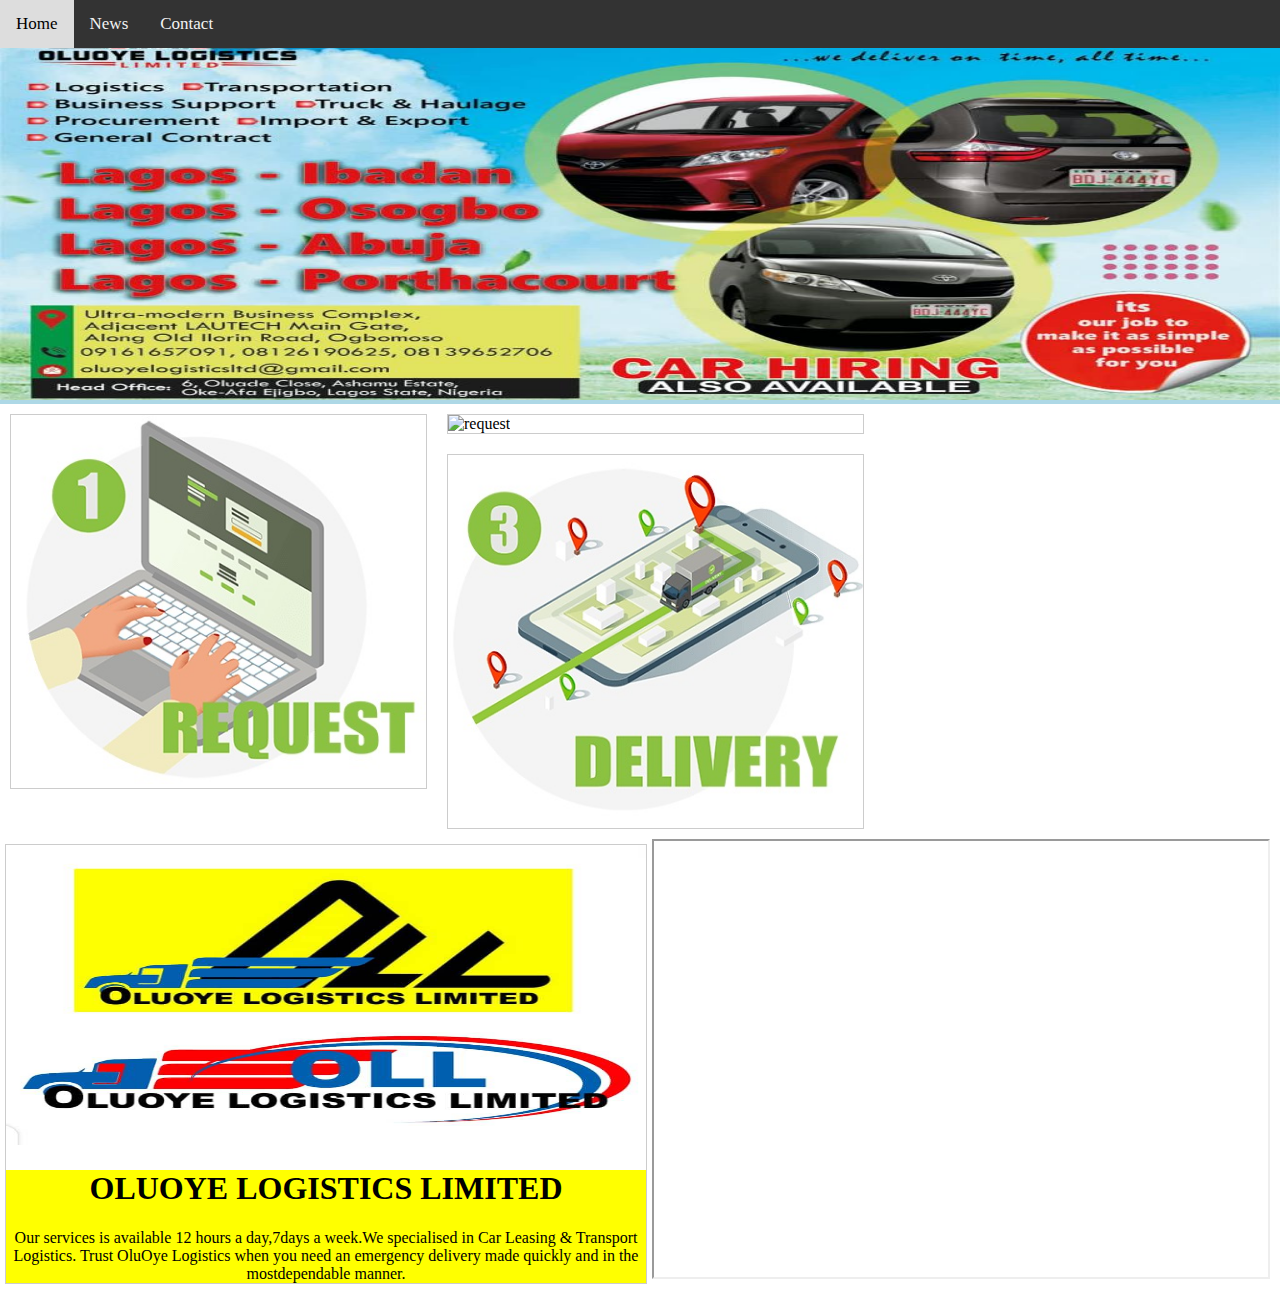
==== index.html @ beaea0a8 "Create index.html" ====
<!DOCTYPE html>
<html>
<head>
<meta name="viewport" content="width=device-width, initial-scale=1">
<link rel="stylesheet" type="text/css" href="log2.css">

</head>
<body>

<div class="navbar">
  <a href="#home">Home</a>
  <a href="#news">News</a>
  <a href="#contact">Contact</a>
</div>

<div class="main">
<img src="img1.jpg " width="100%" alt="header" height="400">
</div>
<div id="request">
<div class="gallery1">
 <img src="Request11.jpg" alt="request" width="600" height="400">
</div>

<div class="gallery1">
 <img src="pickup22.jpg" alt="request" width="600" height="400">
 </div>

<div class="gallery1">
<img src="Delivery33.jpg" alt="pick" width="600" height="400">
  </div>
</div>
<div class="gallery">
  <img src="img2.jpg" alt="Cinque Terre" width="600" height="400">
 
  <div class="desc"><h1 align="center">OLUOYE LOGISTICS LIMITED</h1>
Our services is available 12 hours a day,7days a week.We specialised in Car Leasing & Transport Logistics.
Trust OluOye Logistics when you need an emergency delivery made quickly and in the mostdependable manner.</div>
</div
<div id"video">
<iframe src="https://drive.google.com/file/d/1n1-w28eQ6KrS6mX26C2KKj4E3sBsXDbc/preview" width="48%" height="436" margin-top="3px"
 allow="autoplay"></iframe>
</div>
</body>


</html>
---- log2.css ----
body {margin:0;}

.navbar {
  overflow: hidden;
  background-color: #333;
  position: fixed;
  top: 0;
  width: 100%;
}

.navbar a {
  float: left;
  display: block;
  color: #f2f2f2;
  text-align: center;
  padding: 14px 16px;
  text-decoration: none;
  font-size: 17px;
}

.navbar a:hover {
  background: #ddd;
  color: black;
}

.main {
background-color:#ADD8E6;
  height: auto; /* Used in this example to enable scrolling */
  }
 
   #contentmain{background-color:#ADD8E6;
  width:100%;
  height:auto;
  }
 
 
  #content1{background-color:#ADD8E6;
  width:40%;
  height:200px;
  color:black;
  line-height:1.6;
  float:left;
  }
  #content2{background-color:#ADD8E6;
  width:60%;
  height:200px;
  color:black;
  line-height:1.6;
  float:right;}
  
 div.gallery {
  margin: 5px;
  border: 1px solid #ccc;
  float: left;
  width: 50%;
}

div.gallery:hover {
  border: 1px solid #777;
}

div.gallery img {
  width: 100%;
  height: 300px;
}

div.desc {
 
  text-align: center;
  background-color:yellow;
}

#video {
margin-top:2px;
float:right;
height:auto;
width:50%;
}

div.gallery1 {
  margin: 10px;
  border: 1px solid #ccc;
  float: left;
  width: 415px;
}

div.gallery1:hover {
  border: 1px solid #777;
}

div.gallery1 img {
  width: 100%;
  height: auto;
}
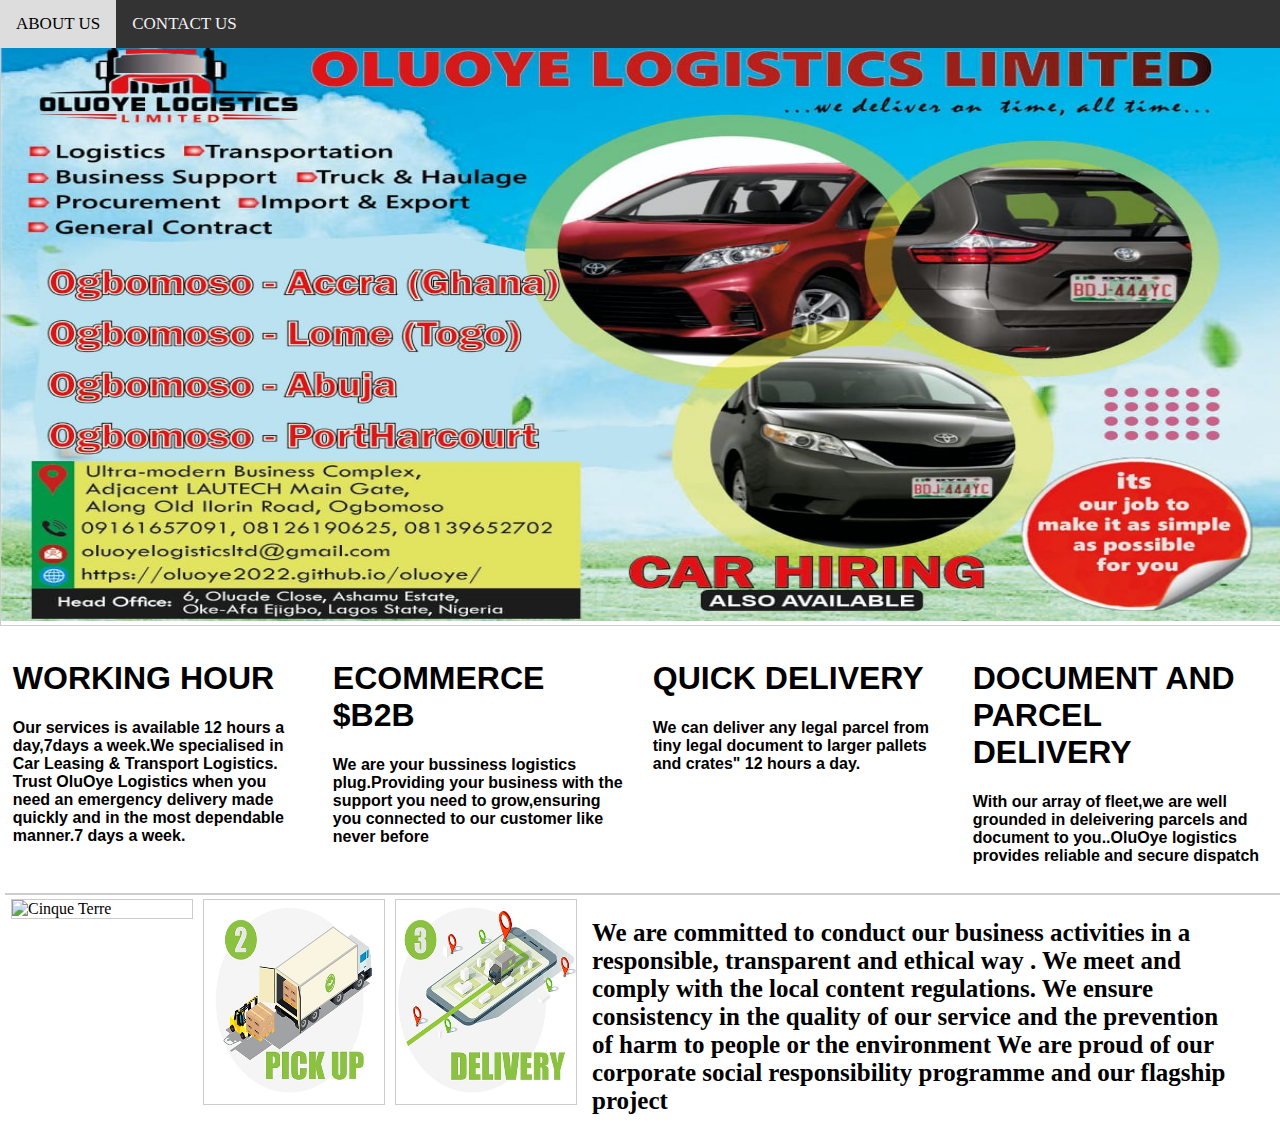
==== commit fd089cd3: "Add files via upload" ====
--- a/index.html
+++ b/index.html
@@ -1,46 +1,60 @@
-<!DOCTYPE html>
-<html>
-<head>
-<meta name="viewport" content="width=device-width, initial-scale=1">
-<link rel="stylesheet" type="text/css" href="log2.css">
-
-</head>
-<body>
-
-<div class="navbar">
-  <a href="#home">Home</a>
-  <a href="#news">News</a>
-  <a href="#contact">Contact</a>
-</div>
-
-<div class="main">
-<img src="img1.jpg " width="100%" alt="header" height="400">
-</div>
-<div id="request">
-<div class="gallery1">
- <img src="Request11.jpg" alt="request" width="600" height="400">
-</div>
-
-<div class="gallery1">
- <img src="pickup22.jpg" alt="request" width="600" height="400">
- </div>
-
-<div class="gallery1">
-<img src="Delivery33.jpg" alt="pick" width="600" height="400">
-  </div>
-</div>
-<div class="gallery">
-  <img src="img2.jpg" alt="Cinque Terre" width="600" height="400">
- 
-  <div class="desc"><h1 align="center">OLUOYE LOGISTICS LIMITED</h1>
-Our services is available 12 hours a day,7days a week.We specialised in Car Leasing & Transport Logistics.
-Trust OluOye Logistics when you need an emergency delivery made quickly and in the mostdependable manner.</div>
-</div
-<div id"video">
-<iframe src="https://drive.google.com/file/d/1n1-w28eQ6KrS6mX26C2KKj4E3sBsXDbc/preview" width="48%" height="436" margin-top="3px"
- allow="autoplay"></iframe>
-</div>
-</body>
-
-
-</html>
+<!DOCTYPE html>
+<html>
+<head>
+<meta name="viewport" content="width=device-width, initial-scale=1">
+<link rel="stylesheet" type="text/css" href="log2.css">
+
+</head>
+<body>
+
+<div class="navbar">
+  <a href="AboutUs.html">ABOUT US</a>
+  <a href="contactus.html">CONTACT US</a>
+</div>
+
+
+<div id="gallery1">
+<img src="img1.jpg" alt="banner" width="600" height="400">
+</div>
+<div class="new"> <h1>WORKING HOUR</h1>
+  <p><strong>Our services is available 12 hours a day,7days a week.We specialised in Car Leasing & Transport Logistics. Trust OluOye Logistics when you need an emergency delivery made quickly and in the most dependable manner.7 days a week.</strong></p></div>
+<div class="new">  <h1>ECOMMERCE $B2B</h1>
+  <p><strong>We are your bussiness logistics plug.Providing your business with the support you need to grow,ensuring you connected to our customer like never before</strong></p></div>
+<div class="new"> <h1>QUICK DELIVERY</h1>
+  <p>We can deliver any legal parcel from tiny legal document to larger pallets and crates&quot; 12 hours a day.</p></div>
+<div class="new"><h1>DOCUMENT AND PARCEL DELIVERY</h1>
+  <p>With our array of fleet,we are well grounded in deleivering parcels and document to you..OluOye logistics provides reliable and secure dispatch</p></div>
+</div>
+
+
+
+<div class="content">
+<div class="gallery">
+ <img src="request11.jpg" alt="Cinque Terre" width="600" height="400">
+ </div>
+
+<div class="gallery">
+<img src="Pickup22.jpg" alt="Forest" width="600" height="400">
+</div>
+
+<div class="gallery">
+ <img src="Delivery33.jpg" alt="DELIVERY" width="600" height="400">
+</div>
+
+<div class="gallery3">
+<p><strong>We are committed to conduct our business activities in a responsible, transparent and ethical way . We meet and comply with the local content regulations.
+
+We  ensure consistency in the quality of our service and the prevention of harm to people or the environment
+
+We are proud of our corporate social responsibility programme and our flagship project</strong></p>
+</div>
+</div>
+
+
+
+
+
+</body>
+</html>
+
+
--- a/log2.css
+++ b/log2.css
@@ -1,96 +1,171 @@
-
-
-body {margin:0;}
-
-.navbar {
-  overflow: hidden;
-  background-color: #333;
-  position: fixed;
-  top: 0;
-  width: 100%;
-}
-
-.navbar a {
-  float: left;
-  display: block;
-  color: #f2f2f2;
-  text-align: center;
-  padding: 14px 16px;
-  text-decoration: none;
-  font-size: 17px;
-}
-
-.navbar a:hover {
-  background: #ddd;
-  color: black;
-}
-
-.main {
-background-color:#ADD8E6;
-  height: auto; /* Used in this example to enable scrolling */
-  }
- 
-   #contentmain{background-color:#ADD8E6;
-  width:100%;
-  height:auto;
-  }
- 
- 
-  #content1{background-color:#ADD8E6;
-  width:40%;
-  height:200px;
-  color:black;
-  line-height:1.6;
-  float:left;
-  }
-  #content2{background-color:#ADD8E6;
-  width:60%;
-  height:200px;
-  color:black;
-  line-height:1.6;
-  float:right;}
-  
- div.gallery {
-  margin: 5px;
-  border: 1px solid #ccc;
-  float: left;
-  width: 50%;
-}
-
-div.gallery:hover {
-  border: 1px solid #777;
-}
-
-div.gallery img {
-  width: 100%;
-  height: 300px;
-}
-
-div.desc {
- 
-  text-align: center;
-  background-color:yellow;
-}
-
-#video {
-margin-top:2px;
-float:right;
-height:auto;
-width:50%;
-}
-
-div.gallery1 {
-  margin: 10px;
-  border: 1px solid #ccc;
-  float: left;
-  width: 415px;
-}
-
-div.gallery1:hover {
-  border: 1px solid #777;
-}
-
-div.gallery1 img {
-  width: 100%;
-  height: auto;
-}
+
+
+body {margin:0;}
+
+.navbar {
+  overflow: hidden;
+  background-color: #333;
+  position: fixed;
+  top: 0;
+  width: 100%;
+ 
+}
+
+.navbar a {
+  float: left;
+  display: block;
+  color: #f2f2f2;
+  text-align: center;
+  padding: 14px 16px;
+  text-decoration: none;
+  font-size: 17px;
+}
+
+.navbar a:hover {
+  background: #ddd;
+  color: black;
+}
+
+#gallery1 {
+ 
+  border: 1px solid #ccc;
+  width: 100%;
+  height:auto;
+  margin-top:20px;
+ 
+}
+
+#gallery6 {
+ 
+  border: 1px solid #ccc;
+  width: 100%;
+  height:auto;
+  margin-top:130px;
+ 
+}
+
+
+#gallery2 {
+ border: 1px solid #ccc;
+  width: 100%;
+  height:auto;
+  margin-top:130px;
+ }
+
+#gallery1:hover {
+  border: 1px solid #777;
+}
+
+#gallery1 img {
+  width: 100%;
+  height: 600px;
+}
+
+
+
+div.gallery1 {
+ 
+  border: 1px solid #ccc;
+  float: left;
+  width: 100%;
+}
+
+div.gallery1:hover {
+  border: 1px solid #777;
+}
+
+div.gallery1 img {
+  width: 100%;
+  height: 400px;
+}
+
+div#desc {
+  padding: 15px;
+  text-align: center;
+}
+
+div.content .gallery {
+ margin: 5px;
+  border: 1px solid #ccc;
+  width: 180px;
+  float:left;
+  }
+div.content  {
+  margin: 5px;
+  border: 1px solid #ccc;
+   width: 100%;
+  height::auto;
+clear:both;
+ }
+
+.content .gallery3 {
+  float: left;
+  width: 50%;
+  height:auto;
+  padding::10px;
+  margin-left:10px;
+  font-size:25px;
+
+ }
+
+
+div.content .gallery:hover {
+  border: 1px solid #777;
+}
+
+div.content .gallery img {
+  width: 100%;
+  height: 200px;
+}
+
+div.gallery:hover {
+  border: 1px solid #777;
+}
+
+div.gallery img {
+  width: 100%;
+  height: auto;
+}
+#floa{font-family:Arial, Helvetica, sans-serif;
+background-color:white;
+font-weight:bold;
+max-height:auto;
+margin:auto;
+width:30%;
+margin-bottom:auto;
+}
+#floa1{font-family:Arial, Helvetica, sans-serif;
+background-color:white;
+font-weight:bold;
+width:100%;
+margin-bottom:auto;
+height:auto;
+float:right;
+}
+
+.new{font-family:Arial, Helvetica, sans-serif;
+background-color:white;
+font-weight:bold;
+width:23%;
+height:auto;
+float:left;
+margin:1%;
+height:auto;
+
+}
+
+@media screen and (max-width:600px) {
+ .content .gallery3, .new {
+    width: 100%;
+  }
+
+
+#video{
+	margin:auto;
+	
+	}
+	
+	.container{
+		width:900px;
+		height:auto;
+		}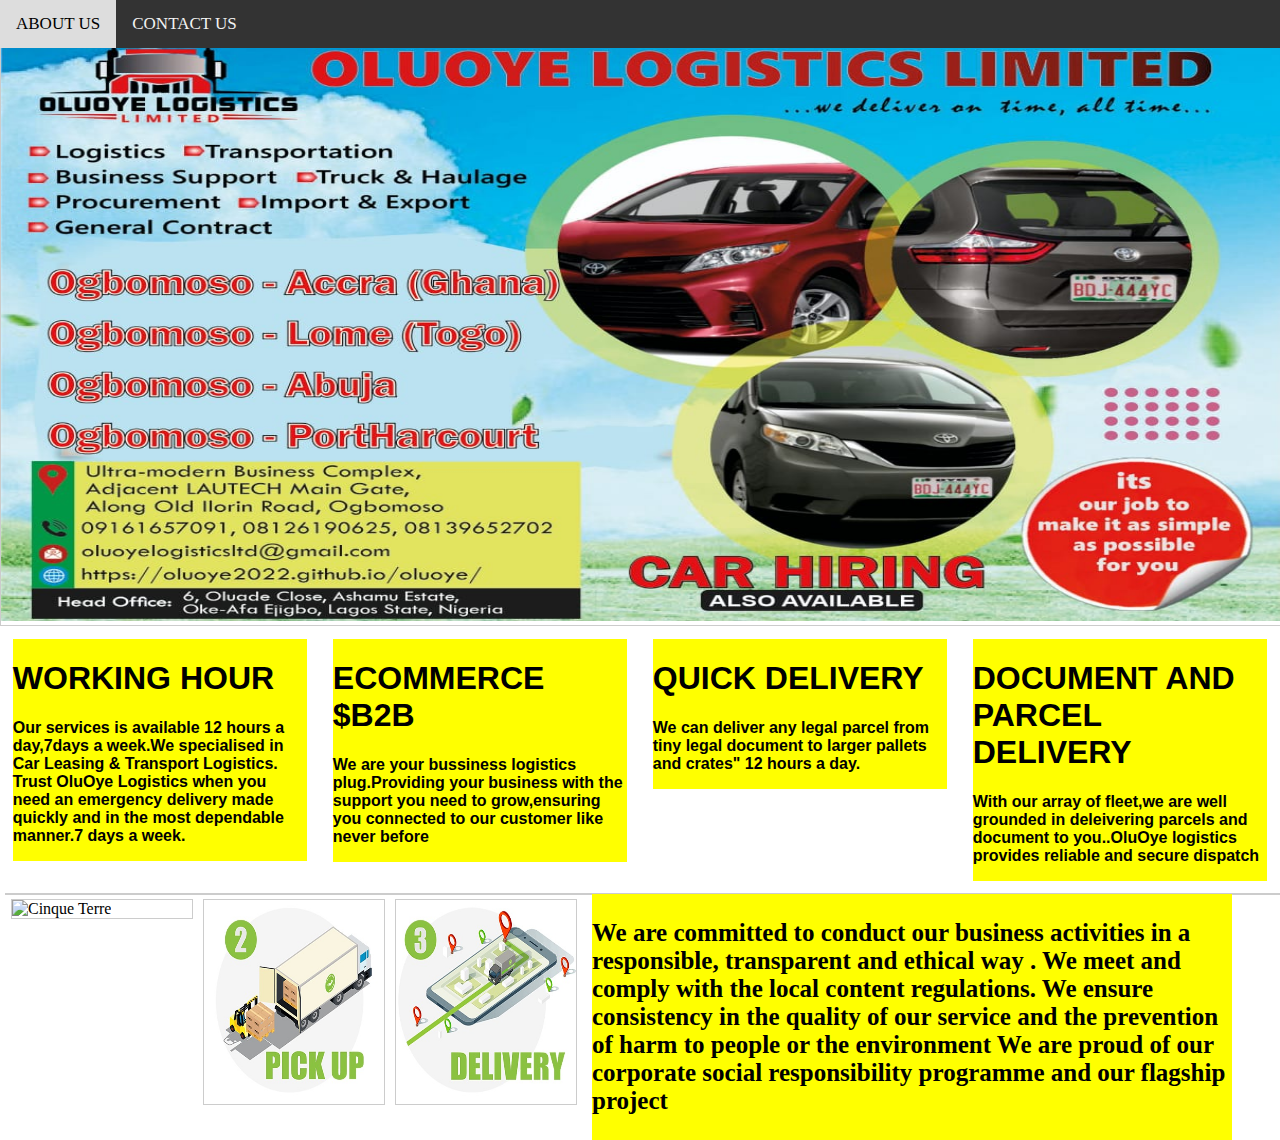
==== commit cf4d79c2: "Add files via upload" ====
--- a/index.html
+++ b/index.html
@@ -6,7 +6,7 @@
 
 </head>
 <body>
-
+<div id="container">
 <div class="navbar">
   <a href="AboutUs.html">ABOUT US</a>
   <a href="contactus.html">CONTACT US</a>
@@ -52,6 +52,7 @@
 
 
 
+</div>
 
 
 </body>
--- a/log2.css
+++ b/log2.css
@@ -105,7 +105,7 @@
   padding::10px;
   margin-left:10px;
   font-size:25px;
-
+background:yellow;
  }
 
 
@@ -144,7 +144,7 @@
 }
 
 .new{font-family:Arial, Helvetica, sans-serif;
-background-color:white;
+background-color:yellow;
 font-weight:bold;
 width:23%;
 height:auto;
@@ -160,10 +160,14 @@
   }
 
 
-#video{
-	margin:auto;
-	
-	}
+#aboutus {
+margin:0;
+background-image:url(img2.jpg)
+height:auto;
+width:auto;	  
+	  
+	  
+	  }
 	
 	.container{
 		width:900px;
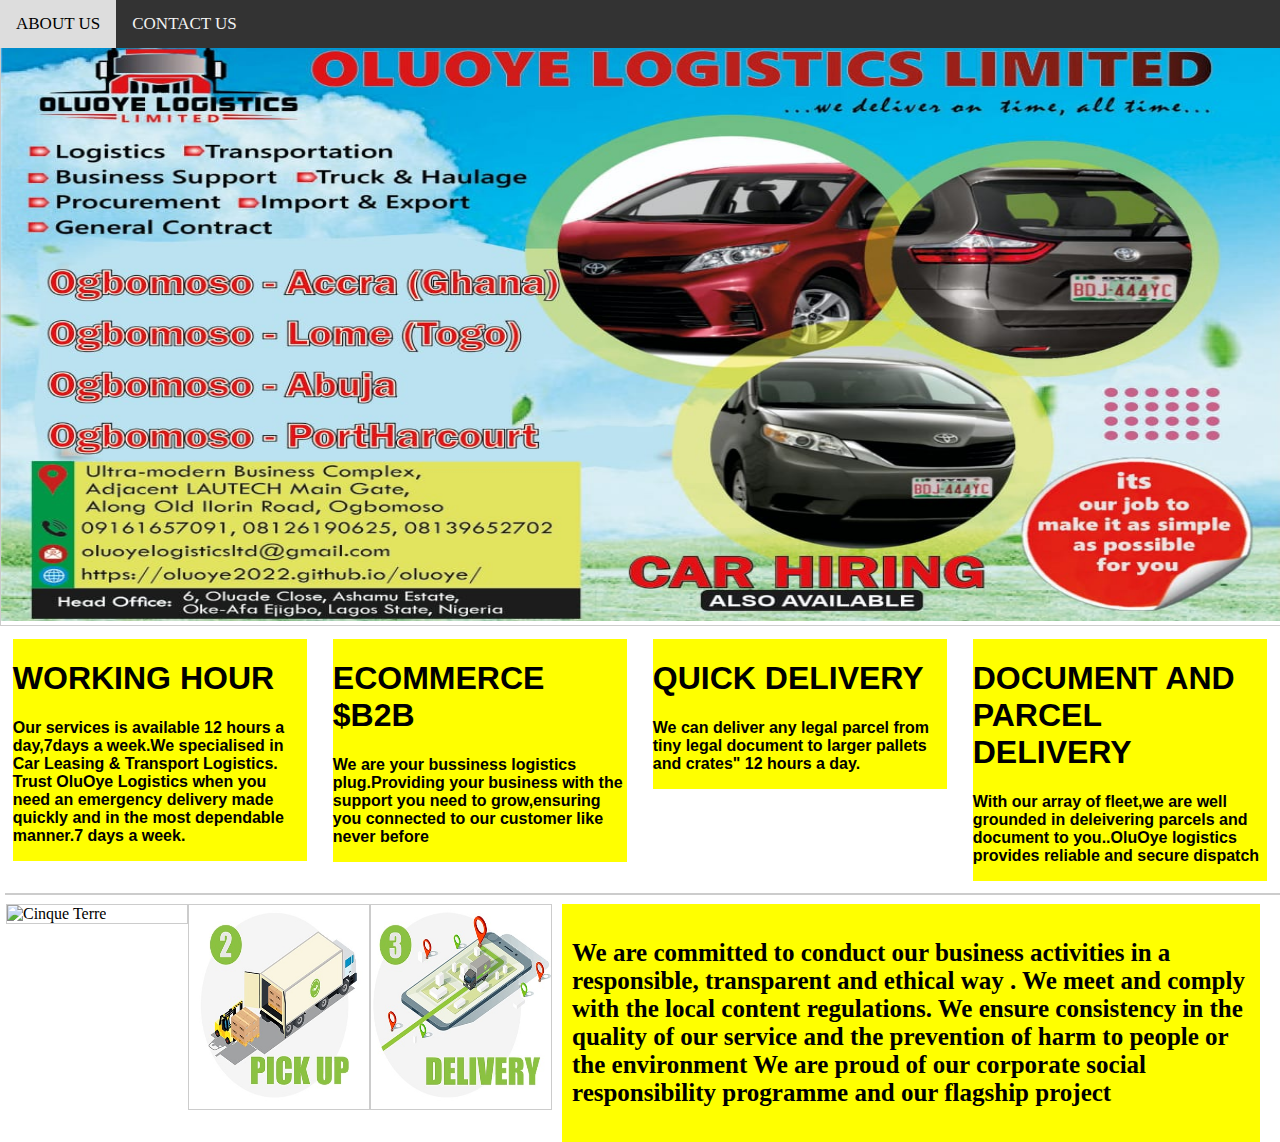
==== commit 9fed7930: "Add files via upload" ====
--- a/index.html
+++ b/index.html
@@ -2,7 +2,7 @@
 <html>
 <head>
 <meta name="viewport" content="width=device-width, initial-scale=1">
-<link rel="stylesheet" type="text/css" href="log2.css">
+<link rel="stylesheet" type="text/css" href="log8.css">
 
 </head>
 <body>
@@ -16,6 +16,7 @@
 <div id="gallery1">
 <img src="img1.jpg" alt="banner" width="600" height="400">
 </div>
+<div class="wrappernew">
 <div class="new"> <h1>WORKING HOUR</h1>
   <p><strong>Our services is available 12 hours a day,7days a week.We specialised in Car Leasing & Transport Logistics. Trust OluOye Logistics when you need an emergency delivery made quickly and in the most dependable manner.7 days a week.</strong></p></div>
 <div class="new">  <h1>ECOMMERCE $B2B</h1>
@@ -24,6 +25,7 @@
   <p>We can deliver any legal parcel from tiny legal document to larger pallets and crates&quot; 12 hours a day.</p></div>
 <div class="new"><h1>DOCUMENT AND PARCEL DELIVERY</h1>
   <p>With our array of fleet,we are well grounded in deleivering parcels and document to you..OluOye logistics provides reliable and secure dispatch</p></div>
+</div>
 </div>
 
 
--- a/log8.css
+++ b/log8.css
@@ -0,0 +1,259 @@
+
+
+body {margin:0;}
+
+.navbar {
+  overflow: hidden;
+  background-color: #333;
+  position: fixed;
+  top: 0;
+  width: 100%;
+ 
+}
+
+.navbar a {
+  float: left;
+  display: block;
+  color: #f2f2f2;
+  text-align: center;
+  padding: 14px 16px;
+  text-decoration: none;
+  font-size: 17px;
+}
+
+.navbar a:hover {
+  background: #ddd;
+  color: black;
+}
+
+#gallery1 {
+ 
+  border: 1px solid #ccc;
+  width: 100%;
+  height:auto;
+  margin-top:20px;
+ 
+}
+
+#gallery6 {
+ 
+  border: 1px solid #ccc;
+  width: 100%;
+  height:auto;
+  margin-top:130px;
+ 
+}
+
+
+#gallery2 {
+ border: 1px solid #ccc;
+  width: 100%;
+  height:auto;
+  margin-top:130px;
+ }
+
+#gallery1:hover {
+  border: 1px solid #777;
+}
+
+#gallery1 img {
+  width: 100%;
+  height: 600px;
+}
+
+
+
+div.gallery1 {
+ 
+  border: 1px solid #ccc;
+  float: left;
+  width: 100%;
+}
+
+div.gallery1:hover {
+  border: 1px solid #777;
+}
+
+div.gallery1 img {
+  width: 100%;
+  height: 400px;
+}
+
+div#desc {
+  padding: 15px;
+  text-align: center;
+}
+
+div.content .gallery {
+ margin-top: 10px;
+  border: 1px solid #ccc;
+  width: 180px;
+  float:left;
+  }
+div.content {
+  margin: 5px;
+  border: 1px solid #ccc;
+   width: 100%;
+  height:auto;
+clear:both;
+ }
+
+.content .gallery3 {
+  float: left;
+  width: 53%;
+  height:auto;
+  padding:10px;
+  margin-left:10px;
+  font-size:25px;
+background:yellow;
+margin-top:10px;
+ }
+
+
+div.content .gallery:hover {
+  border: 1px solid #777;
+}
+
+div.content .gallery img {
+  width: 100%;
+  height: 200px;
+}
+
+div.gallery:hover {
+  border: 1px solid #777;
+}
+
+div.gallery img {
+  width: 100%;
+  height: auto;
+}
+
+#floa{font-family:Arial, Helvetica, sans-serif;
+background-color:white;
+font-weight:bold;
+height:auto;
+margin:auto;
+width:30%;
+margin-bottom:auto;
+}
+#floa1{font-family:Arial, Helvetica, sans-serif;
+background-color:white;
+font-weight:bold;
+width:50%;
+margin-bottom:auto;
+height:auto;
+float:right;
+}
+
+.new{font-family:Arial, Helvetica, sans-serif;
+background-color:yellow;
+font-weight:bold;
+width:23%;
+height:auto;
+float:left;
+margin:1%;
+height:auto;
+}
+
+.wrappernew{height:auto;
+width:auto;
+clear:both;
+}
+
+
+@media screen and (max-width:600px) {
+ .content .gallery3, .new {
+    width: 100%;
+  }
+
+
+.container{
+		width:1000px;
+		height:auto;
+		}
+
+.content2{
+	width:100%;
+	height:auto;
+	}
+
+.content2 .gallery7 {
+  margin: 5px;
+  border: 1px solid #ccc;
+  float: left;
+  width: 400px;
+  margin:auto;
+  }
+
+.content2 div.gallery7 img {
+  width: 100%;
+  height: 400px;
+  
+}
+
+div.gallery7:hover {
+  border: 1px solid #777;
+}
+
+
+.content2 .gallery8{ 
+margin: 5px;
+  border: 1px solid #ccc;
+  float:left;	
+	}	
+		
+		
+		
+
+
+.contentA .floa1{
+	float:right;
+	width:50%;
+	height:auto;
+	background-color:yellow;
+	font-size:20px;
+	margin:1%;
+	}
+	
+.contentA{
+	width:auto;
+	height:400px;
+	clear:both;
+	}
+	.zero{
+padding:0;		
+		}
+
+
+.contentA .gallery8 img{float:left;
+height:250px;
+width:600px;
+	}
+
+.contentB{
+	width:auto;
+	height:400px;
+	clear:both;
+	}
+
+	
+	
+	.contentB .floa1{
+	float:right;
+	width:50%;
+	height:auto;
+	background-color:yellow;
+	font-size:20px;
+	margin:1%;
+	}
+	
+
+	.zero{
+padding:0;		
+		}
+
+.contentB .gallery8 img{float:left;
+height:250px;
+width:600px;
+	}		
+		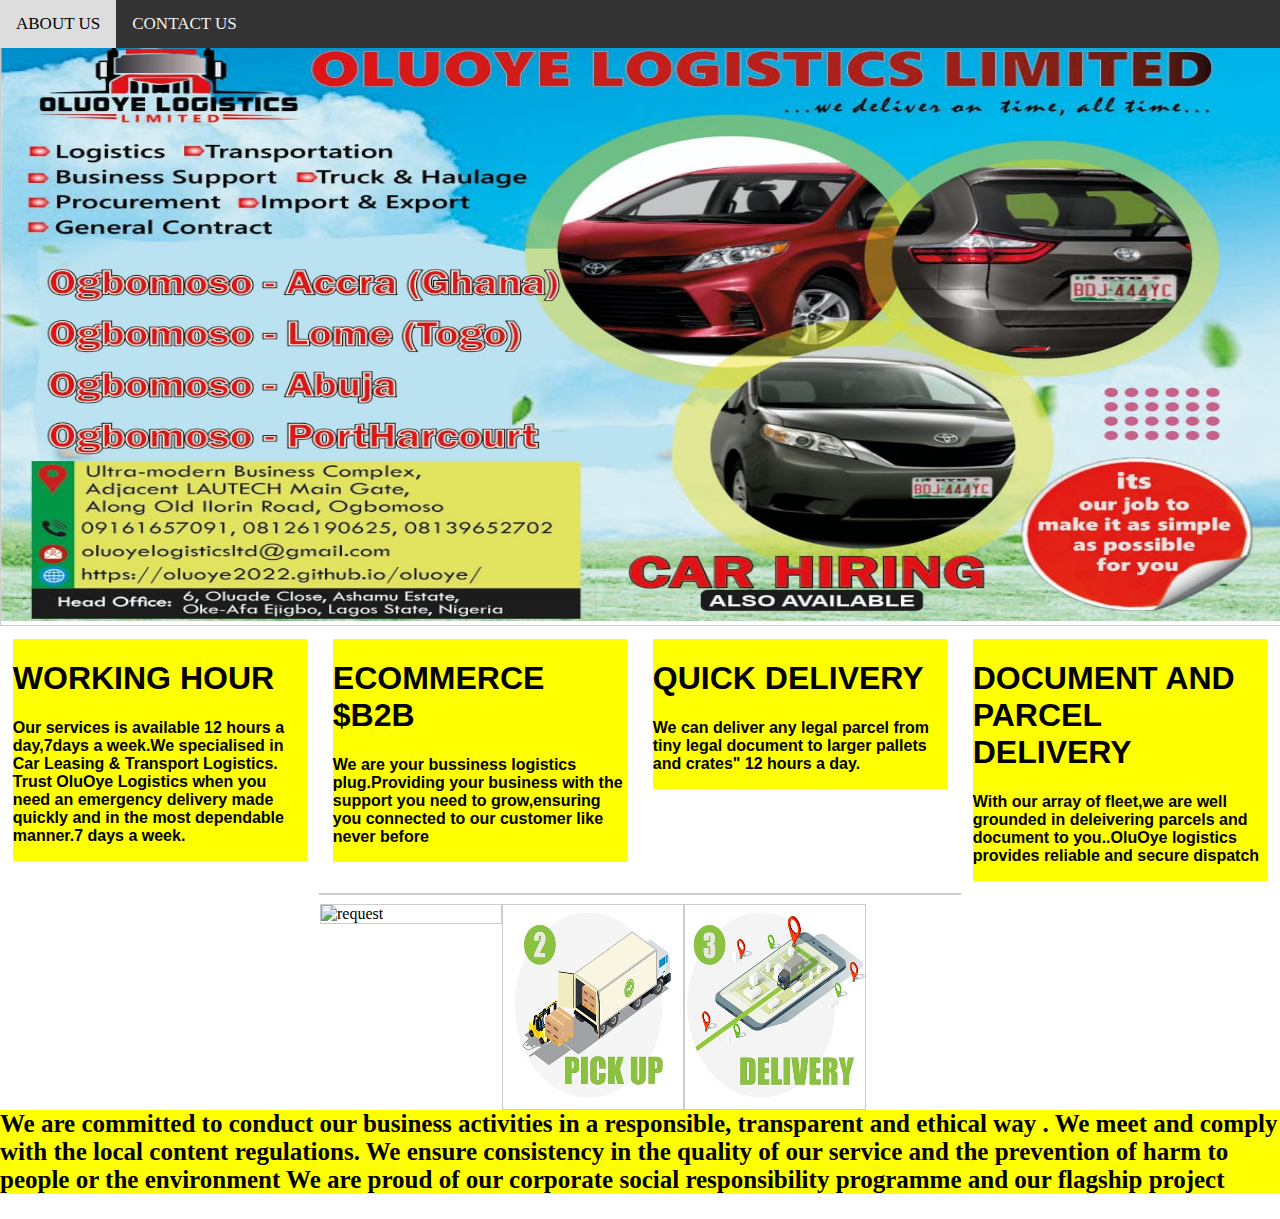
==== commit dfabc6ac: "Add files via upload" ====
--- a/index.html
+++ b/index.html
@@ -32,17 +32,17 @@
 
 <div class="content">
 <div class="gallery">
- <img src="request11.jpg" alt="Cinque Terre" width="600" height="400">
+ <img src="request11.jpg" alt="request" width="600" height="400">
  </div>
 
 <div class="gallery">
-<img src="Pickup22.jpg" alt="Forest" width="600" height="400">
+<img src="Pickup22.jpg" alt="pickup" width="600" height="400">
 </div>
 
 <div class="gallery">
  <img src="Delivery33.jpg" alt="DELIVERY" width="600" height="400">
 </div>
-
+</div>
 <div class="gallery3">
 <p><strong>We are committed to conduct our business activities in a responsible, transparent and ethical way . We meet and comply with the local content regulations.
 
@@ -50,11 +50,11 @@
 
 We are proud of our corporate social responsibility programme and our flagship project</strong></p>
 </div>
-</div>
 
 
 
-</div>
+
+
 
 
 </body>
--- a/log8.css
+++ b/log8.css
@@ -89,24 +89,27 @@
   border: 1px solid #ccc;
   width: 180px;
   float:left;
+
   }
 div.content {
-  margin: 5px;
-  border: 1px solid #ccc;
-   width: 100%;
-  height:auto;
+  margin-left: auto;
+  margin-right: auto;
+  border: 1px solid #ccc;
+   width: 50%;
+  height:auto;
+
 clear:both;
- }
-
-.content .gallery3 {
-  float: left;
-  width: 53%;
-  height:auto;
-  padding:10px;
-  margin-left:10px;
-  font-size:25px;
+
+  }
+ .gallery3 {
+ 
+  width: 100%;
+  height:50%;
+ font-size:25px;
 background:yellow;
 margin-top:10px;
+
+clear:both;
  }
 
 
@@ -164,6 +167,7 @@
 @media screen and (max-width:600px) {
  .content .gallery3, .new {
     width: 100%;
+
   }
 
 
